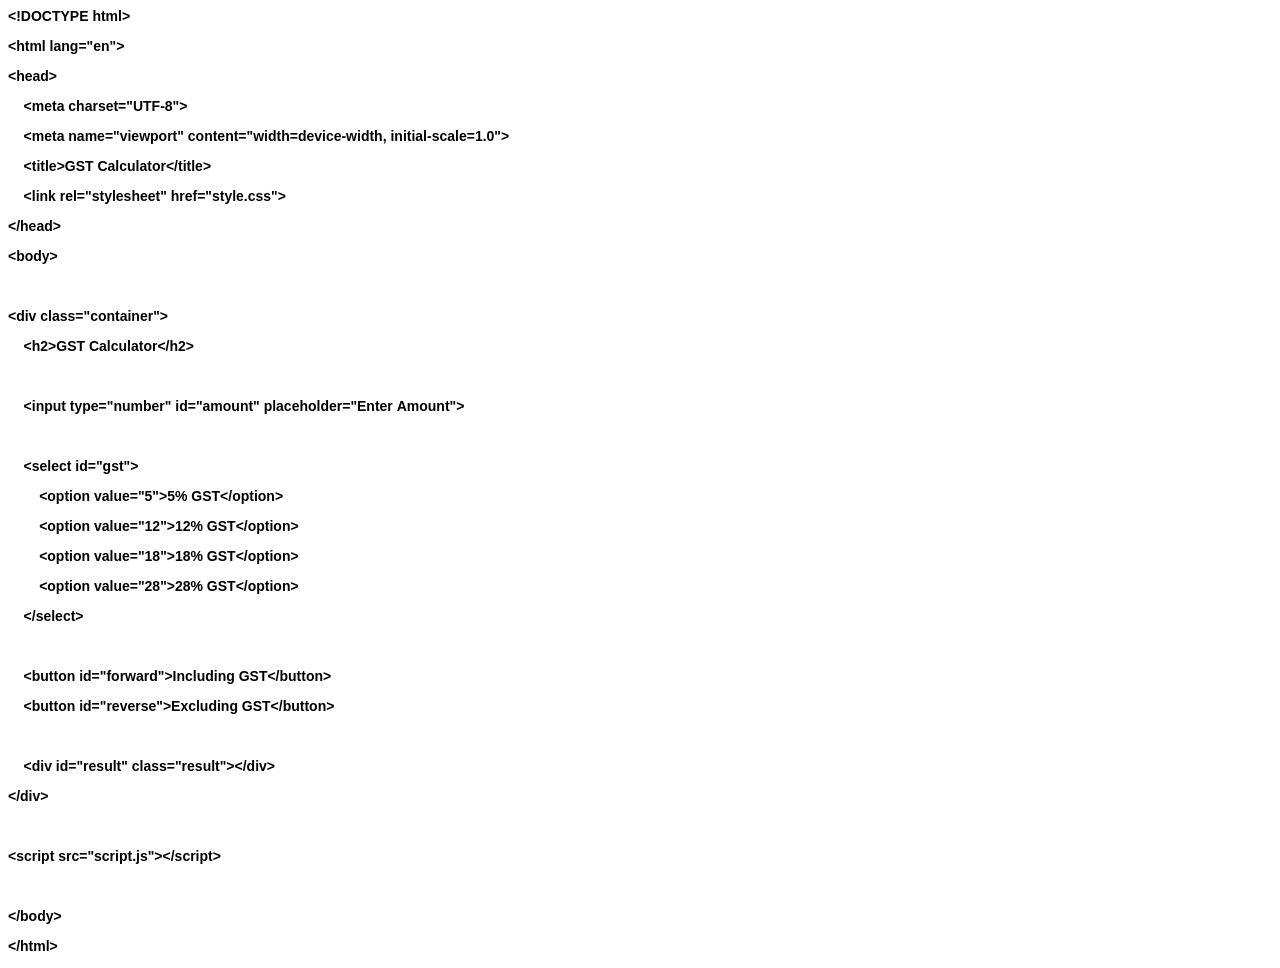
==== index.html @ c4211007 "Add files via upload" ====
<!DOCTYPE html PUBLIC "-//W3C//DTD HTML 4.01//EN" "http://www.w3.org/TR/html4/strict.dtd">
<html>
<head>
  <meta http-equiv="Content-Type" content="text/html; charset=utf-8">
  <meta http-equiv="Content-Style-Type" content="text/css">
  <title></title>
  <meta name="Generator" content="Cocoa HTML Writer">
  <meta name="CocoaVersion" content="2299.77">
  <style type="text/css">
    span.s1 {font-kerning: none}
  </style>
</head>
<body>
<h3 style="margin: 0.0px 0.0px 14.0px 0.0px; font: 14.0px Arial; -webkit-text-stroke: #000000"><span class="s1"><b>&lt;!DOCTYPE html&gt;</b></span></h3>
<h3 style="margin: 0.0px 0.0px 14.0px 0.0px; font: 14.0px Arial; -webkit-text-stroke: #000000"><span class="s1"><b>&lt;html lang="en"&gt;</b></span></h3>
<h3 style="margin: 0.0px 0.0px 14.0px 0.0px; font: 14.0px Arial; -webkit-text-stroke: #000000"><span class="s1"><b>&lt;head&gt;</b></span></h3>
<h3 style="margin: 0.0px 0.0px 14.0px 0.0px; font: 14.0px Arial; -webkit-text-stroke: #000000"><span class="s1"><b><span class="Apple-converted-space">    </span>&lt;meta charset="UTF-8"&gt;</b></span></h3>
<h3 style="margin: 0.0px 0.0px 14.0px 0.0px; font: 14.0px Arial; -webkit-text-stroke: #000000"><span class="s1"><b><span class="Apple-converted-space">    </span>&lt;meta name="viewport" content="width=device-width, initial-scale=1.0"&gt;</b></span></h3>
<h3 style="margin: 0.0px 0.0px 14.0px 0.0px; font: 14.0px Arial; -webkit-text-stroke: #000000"><span class="s1"><b><span class="Apple-converted-space">    </span>&lt;title&gt;GST Calculator&lt;/title&gt;</b></span></h3>
<h3 style="margin: 0.0px 0.0px 14.0px 0.0px; font: 14.0px Arial; -webkit-text-stroke: #000000"><span class="s1"><b><span class="Apple-converted-space">    </span>&lt;link rel="stylesheet" href="style.css"&gt;</b></span></h3>
<h3 style="margin: 0.0px 0.0px 14.0px 0.0px; font: 14.0px Arial; -webkit-text-stroke: #000000"><span class="s1"><b>&lt;/head&gt;</b></span></h3>
<h3 style="margin: 0.0px 0.0px 14.0px 0.0px; font: 14.0px Arial; -webkit-text-stroke: #000000"><span class="s1"><b>&lt;body&gt;</b></span></h3>
<h3 style="margin: 0.0px 0.0px 14.0px 0.0px; font: 14.0px Arial; -webkit-text-stroke: #000000; min-height: 16.0px"><span class="s1"><b></b></span><br></h3>
<h3 style="margin: 0.0px 0.0px 14.0px 0.0px; font: 14.0px Arial; -webkit-text-stroke: #000000"><span class="s1"><b>&lt;div class="container"&gt;</b></span></h3>
<h3 style="margin: 0.0px 0.0px 14.0px 0.0px; font: 14.0px Arial; -webkit-text-stroke: #000000"><span class="s1"><b><span class="Apple-converted-space">    </span>&lt;h2&gt;GST Calculator&lt;/h2&gt;</b></span></h3>
<h3 style="margin: 0.0px 0.0px 14.0px 0.0px; font: 14.0px Arial; -webkit-text-stroke: #000000; min-height: 16.0px"><span class="s1"><b></b></span><br></h3>
<h3 style="margin: 0.0px 0.0px 14.0px 0.0px; font: 14.0px Arial; -webkit-text-stroke: #000000"><span class="s1"><b><span class="Apple-converted-space">    </span>&lt;input type="number" id="amount" placeholder="Enter Amount"&gt;</b></span></h3>
<h3 style="margin: 0.0px 0.0px 14.0px 0.0px; font: 14.0px Arial; -webkit-text-stroke: #000000; min-height: 16.0px"><span class="s1"><b></b></span><br></h3>
<h3 style="margin: 0.0px 0.0px 14.0px 0.0px; font: 14.0px Arial; -webkit-text-stroke: #000000"><span class="s1"><b><span class="Apple-converted-space">    </span>&lt;select id="gst"&gt;</b></span></h3>
<h3 style="margin: 0.0px 0.0px 14.0px 0.0px; font: 14.0px Arial; -webkit-text-stroke: #000000"><span class="s1"><b><span class="Apple-converted-space">        </span>&lt;option value="5"&gt;5% GST&lt;/option&gt;</b></span></h3>
<h3 style="margin: 0.0px 0.0px 14.0px 0.0px; font: 14.0px Arial; -webkit-text-stroke: #000000"><span class="s1"><b><span class="Apple-converted-space">        </span>&lt;option value="12"&gt;12% GST&lt;/option&gt;</b></span></h3>
<h3 style="margin: 0.0px 0.0px 14.0px 0.0px; font: 14.0px Arial; -webkit-text-stroke: #000000"><span class="s1"><b><span class="Apple-converted-space">        </span>&lt;option value="18"&gt;18% GST&lt;/option&gt;</b></span></h3>
<h3 style="margin: 0.0px 0.0px 14.0px 0.0px; font: 14.0px Arial; -webkit-text-stroke: #000000"><span class="s1"><b><span class="Apple-converted-space">        </span>&lt;option value="28"&gt;28% GST&lt;/option&gt;</b></span></h3>
<h3 style="margin: 0.0px 0.0px 14.0px 0.0px; font: 14.0px Arial; -webkit-text-stroke: #000000"><span class="s1"><b><span class="Apple-converted-space">    </span>&lt;/select&gt;</b></span></h3>
<h3 style="margin: 0.0px 0.0px 14.0px 0.0px; font: 14.0px Arial; -webkit-text-stroke: #000000; min-height: 16.0px"><span class="s1"><b></b></span><br></h3>
<h3 style="margin: 0.0px 0.0px 14.0px 0.0px; font: 14.0px Arial; -webkit-text-stroke: #000000"><span class="s1"><b><span class="Apple-converted-space">    </span>&lt;button id="forward"&gt;Including GST&lt;/button&gt;</b></span></h3>
<h3 style="margin: 0.0px 0.0px 14.0px 0.0px; font: 14.0px Arial; -webkit-text-stroke: #000000"><span class="s1"><b><span class="Apple-converted-space">    </span>&lt;button id="reverse"&gt;Excluding GST&lt;/button&gt;</b></span></h3>
<h3 style="margin: 0.0px 0.0px 14.0px 0.0px; font: 14.0px Arial; -webkit-text-stroke: #000000; min-height: 16.0px"><span class="s1"><b></b></span><br></h3>
<h3 style="margin: 0.0px 0.0px 14.0px 0.0px; font: 14.0px Arial; -webkit-text-stroke: #000000"><span class="s1"><b><span class="Apple-converted-space">    </span>&lt;div id="result" class="result"&gt;&lt;/div&gt;</b></span></h3>
<h3 style="margin: 0.0px 0.0px 14.0px 0.0px; font: 14.0px Arial; -webkit-text-stroke: #000000"><span class="s1"><b>&lt;/div&gt;</b></span></h3>
<h3 style="margin: 0.0px 0.0px 14.0px 0.0px; font: 14.0px Arial; -webkit-text-stroke: #000000; min-height: 16.0px"><span class="s1"><b></b></span><br></h3>
<h3 style="margin: 0.0px 0.0px 14.0px 0.0px; font: 14.0px Arial; -webkit-text-stroke: #000000"><span class="s1"><b>&lt;script src="script.js"&gt;&lt;/script&gt;</b></span></h3>
<h3 style="margin: 0.0px 0.0px 14.0px 0.0px; font: 14.0px Arial; -webkit-text-stroke: #000000; min-height: 16.0px"><span class="s1"><b></b></span><br></h3>
<h3 style="margin: 0.0px 0.0px 14.0px 0.0px; font: 14.0px Arial; -webkit-text-stroke: #000000"><span class="s1"><b>&lt;/body&gt;</b></span></h3>
<h3 style="margin: 0.0px 0.0px 14.0px 0.0px; font: 14.0px Arial; -webkit-text-stroke: #000000"><span class="s1"><b>&lt;/html&gt;</b></span></h3>
</body>
</html>
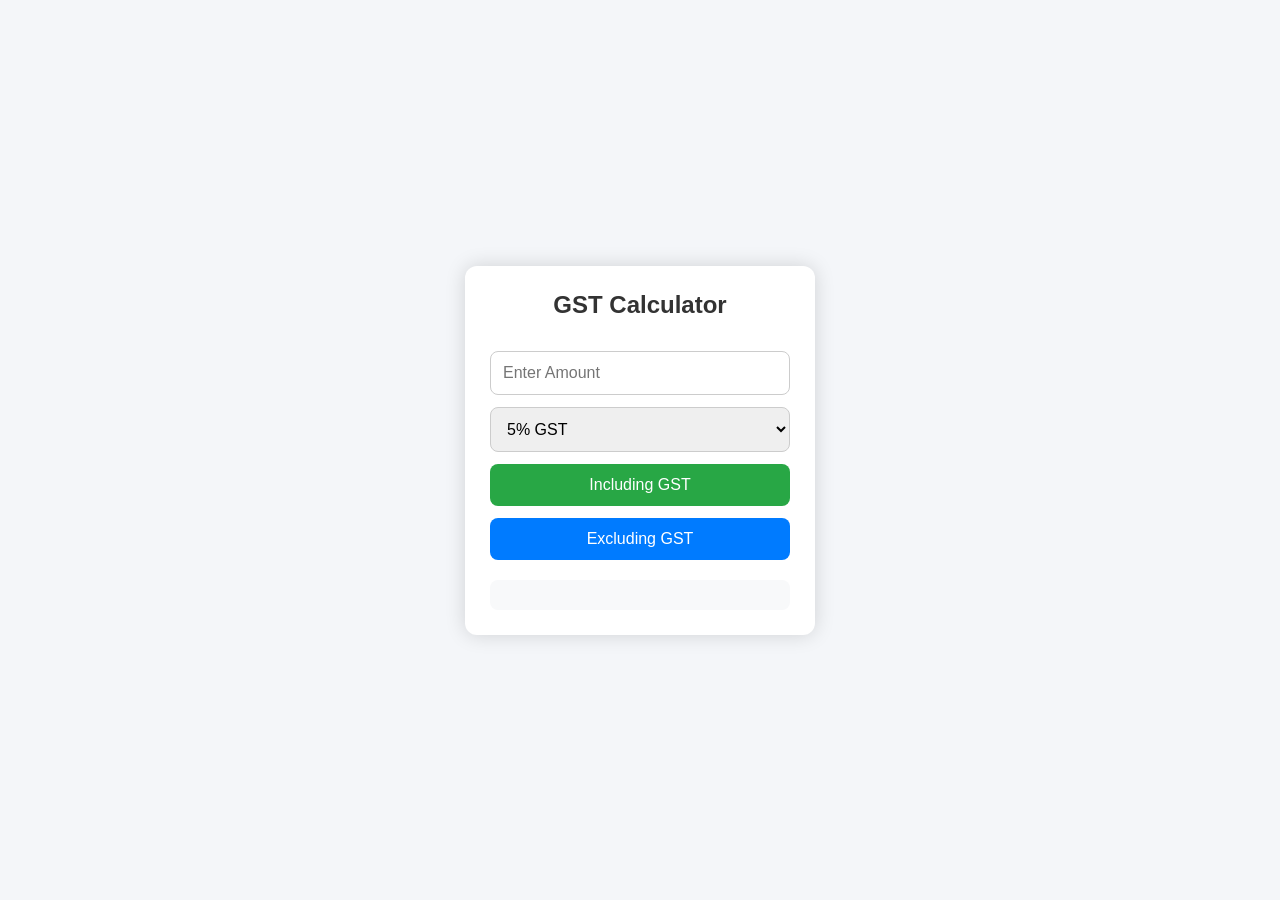
==== commit 23f5ed4f: "Update index.html" ====
--- a/index.html
+++ b/index.html
@@ -1,47 +1,32 @@
-<!DOCTYPE html PUBLIC "-//W3C//DTD HTML 4.01//EN" "http://www.w3.org/TR/html4/strict.dtd">
-<html>
+<!DOCTYPE html>
+<html lang="en">
 <head>
-  <meta http-equiv="Content-Type" content="text/html; charset=utf-8">
-  <meta http-equiv="Content-Style-Type" content="text/css">
-  <title></title>
-  <meta name="Generator" content="Cocoa HTML Writer">
-  <meta name="CocoaVersion" content="2299.77">
-  <style type="text/css">
-    span.s1 {font-kerning: none}
-  </style>
+    <meta charset="UTF-8">
+    <meta name="viewport" content="width=device-width, initial-scale=1.0">
+    <title>GST Calculator</title>
+    <link rel="stylesheet" href="style.css">
 </head>
 <body>
-<h3 style="margin: 0.0px 0.0px 14.0px 0.0px; font: 14.0px Arial; -webkit-text-stroke: #000000"><span class="s1"><b>&lt;!DOCTYPE html&gt;</b></span></h3>
-<h3 style="margin: 0.0px 0.0px 14.0px 0.0px; font: 14.0px Arial; -webkit-text-stroke: #000000"><span class="s1"><b>&lt;html lang="en"&gt;</b></span></h3>
-<h3 style="margin: 0.0px 0.0px 14.0px 0.0px; font: 14.0px Arial; -webkit-text-stroke: #000000"><span class="s1"><b>&lt;head&gt;</b></span></h3>
-<h3 style="margin: 0.0px 0.0px 14.0px 0.0px; font: 14.0px Arial; -webkit-text-stroke: #000000"><span class="s1"><b><span class="Apple-converted-space">    </span>&lt;meta charset="UTF-8"&gt;</b></span></h3>
-<h3 style="margin: 0.0px 0.0px 14.0px 0.0px; font: 14.0px Arial; -webkit-text-stroke: #000000"><span class="s1"><b><span class="Apple-converted-space">    </span>&lt;meta name="viewport" content="width=device-width, initial-scale=1.0"&gt;</b></span></h3>
-<h3 style="margin: 0.0px 0.0px 14.0px 0.0px; font: 14.0px Arial; -webkit-text-stroke: #000000"><span class="s1"><b><span class="Apple-converted-space">    </span>&lt;title&gt;GST Calculator&lt;/title&gt;</b></span></h3>
-<h3 style="margin: 0.0px 0.0px 14.0px 0.0px; font: 14.0px Arial; -webkit-text-stroke: #000000"><span class="s1"><b><span class="Apple-converted-space">    </span>&lt;link rel="stylesheet" href="style.css"&gt;</b></span></h3>
-<h3 style="margin: 0.0px 0.0px 14.0px 0.0px; font: 14.0px Arial; -webkit-text-stroke: #000000"><span class="s1"><b>&lt;/head&gt;</b></span></h3>
-<h3 style="margin: 0.0px 0.0px 14.0px 0.0px; font: 14.0px Arial; -webkit-text-stroke: #000000"><span class="s1"><b>&lt;body&gt;</b></span></h3>
-<h3 style="margin: 0.0px 0.0px 14.0px 0.0px; font: 14.0px Arial; -webkit-text-stroke: #000000; min-height: 16.0px"><span class="s1"><b></b></span><br></h3>
-<h3 style="margin: 0.0px 0.0px 14.0px 0.0px; font: 14.0px Arial; -webkit-text-stroke: #000000"><span class="s1"><b>&lt;div class="container"&gt;</b></span></h3>
-<h3 style="margin: 0.0px 0.0px 14.0px 0.0px; font: 14.0px Arial; -webkit-text-stroke: #000000"><span class="s1"><b><span class="Apple-converted-space">    </span>&lt;h2&gt;GST Calculator&lt;/h2&gt;</b></span></h3>
-<h3 style="margin: 0.0px 0.0px 14.0px 0.0px; font: 14.0px Arial; -webkit-text-stroke: #000000; min-height: 16.0px"><span class="s1"><b></b></span><br></h3>
-<h3 style="margin: 0.0px 0.0px 14.0px 0.0px; font: 14.0px Arial; -webkit-text-stroke: #000000"><span class="s1"><b><span class="Apple-converted-space">    </span>&lt;input type="number" id="amount" placeholder="Enter Amount"&gt;</b></span></h3>
-<h3 style="margin: 0.0px 0.0px 14.0px 0.0px; font: 14.0px Arial; -webkit-text-stroke: #000000; min-height: 16.0px"><span class="s1"><b></b></span><br></h3>
-<h3 style="margin: 0.0px 0.0px 14.0px 0.0px; font: 14.0px Arial; -webkit-text-stroke: #000000"><span class="s1"><b><span class="Apple-converted-space">    </span>&lt;select id="gst"&gt;</b></span></h3>
-<h3 style="margin: 0.0px 0.0px 14.0px 0.0px; font: 14.0px Arial; -webkit-text-stroke: #000000"><span class="s1"><b><span class="Apple-converted-space">        </span>&lt;option value="5"&gt;5% GST&lt;/option&gt;</b></span></h3>
-<h3 style="margin: 0.0px 0.0px 14.0px 0.0px; font: 14.0px Arial; -webkit-text-stroke: #000000"><span class="s1"><b><span class="Apple-converted-space">        </span>&lt;option value="12"&gt;12% GST&lt;/option&gt;</b></span></h3>
-<h3 style="margin: 0.0px 0.0px 14.0px 0.0px; font: 14.0px Arial; -webkit-text-stroke: #000000"><span class="s1"><b><span class="Apple-converted-space">        </span>&lt;option value="18"&gt;18% GST&lt;/option&gt;</b></span></h3>
-<h3 style="margin: 0.0px 0.0px 14.0px 0.0px; font: 14.0px Arial; -webkit-text-stroke: #000000"><span class="s1"><b><span class="Apple-converted-space">        </span>&lt;option value="28"&gt;28% GST&lt;/option&gt;</b></span></h3>
-<h3 style="margin: 0.0px 0.0px 14.0px 0.0px; font: 14.0px Arial; -webkit-text-stroke: #000000"><span class="s1"><b><span class="Apple-converted-space">    </span>&lt;/select&gt;</b></span></h3>
-<h3 style="margin: 0.0px 0.0px 14.0px 0.0px; font: 14.0px Arial; -webkit-text-stroke: #000000; min-height: 16.0px"><span class="s1"><b></b></span><br></h3>
-<h3 style="margin: 0.0px 0.0px 14.0px 0.0px; font: 14.0px Arial; -webkit-text-stroke: #000000"><span class="s1"><b><span class="Apple-converted-space">    </span>&lt;button id="forward"&gt;Including GST&lt;/button&gt;</b></span></h3>
-<h3 style="margin: 0.0px 0.0px 14.0px 0.0px; font: 14.0px Arial; -webkit-text-stroke: #000000"><span class="s1"><b><span class="Apple-converted-space">    </span>&lt;button id="reverse"&gt;Excluding GST&lt;/button&gt;</b></span></h3>
-<h3 style="margin: 0.0px 0.0px 14.0px 0.0px; font: 14.0px Arial; -webkit-text-stroke: #000000; min-height: 16.0px"><span class="s1"><b></b></span><br></h3>
-<h3 style="margin: 0.0px 0.0px 14.0px 0.0px; font: 14.0px Arial; -webkit-text-stroke: #000000"><span class="s1"><b><span class="Apple-converted-space">    </span>&lt;div id="result" class="result"&gt;&lt;/div&gt;</b></span></h3>
-<h3 style="margin: 0.0px 0.0px 14.0px 0.0px; font: 14.0px Arial; -webkit-text-stroke: #000000"><span class="s1"><b>&lt;/div&gt;</b></span></h3>
-<h3 style="margin: 0.0px 0.0px 14.0px 0.0px; font: 14.0px Arial; -webkit-text-stroke: #000000; min-height: 16.0px"><span class="s1"><b></b></span><br></h3>
-<h3 style="margin: 0.0px 0.0px 14.0px 0.0px; font: 14.0px Arial; -webkit-text-stroke: #000000"><span class="s1"><b>&lt;script src="script.js"&gt;&lt;/script&gt;</b></span></h3>
-<h3 style="margin: 0.0px 0.0px 14.0px 0.0px; font: 14.0px Arial; -webkit-text-stroke: #000000; min-height: 16.0px"><span class="s1"><b></b></span><br></h3>
-<h3 style="margin: 0.0px 0.0px 14.0px 0.0px; font: 14.0px Arial; -webkit-text-stroke: #000000"><span class="s1"><b>&lt;/body&gt;</b></span></h3>
-<h3 style="margin: 0.0px 0.0px 14.0px 0.0px; font: 14.0px Arial; -webkit-text-stroke: #000000"><span class="s1"><b>&lt;/html&gt;</b></span></h3>
+
+<div class="container">
+    <h2>GST Calculator</h2>
+
+    <input type="number" id="amount" placeholder="Enter Amount">
+
+    <select id="gst">
+        <option value="5">5% GST</option>
+        <option value="12">12% GST</option>
+        <option value="18">18% GST</option>
+        <option value="28">28% GST</option>
+    </select>
+
+    <button id="forward">Including GST</button>
+    <button id="reverse">Excluding GST</button>
+
+    <div id="result" class="result"></div>
+</div>
+
+<script src="script.js"></script>
+
 </body>
 </html>
--- a/style.css
+++ b/style.css
@@ -0,0 +1,75 @@
+*{
+    margin:0;
+    padding:0;
+    box-sizing:border-box;
+    font-family:Arial, Helvetica, sans-serif;
+}
+
+body{
+    background:#f4f6f9;
+    display:flex;
+    justify-content:center;
+    align-items:center;
+    height:100vh;
+}
+
+.container{
+    width:350px;
+    background:#fff;
+    padding:25px;
+    border-radius:12px;
+    box-shadow:0 0 20px rgba(0,0,0,0.15);
+}
+
+h2{
+    text-align:center;
+    margin-bottom:20px;
+    color:#333;
+}
+
+input,
+select,
+button{
+    width:100%;
+    padding:12px;
+    margin-top:12px;
+    border-radius:8px;
+    font-size:16px;
+}
+
+input,
+select{
+    border:1px solid #ccc;
+}
+
+button{
+    border:none;
+    color:#fff;
+    cursor:pointer;
+    transition:.3s;
+}
+
+#forward{
+    background:#28a745;
+}
+
+#forward:hover{
+    background:#218838;
+}
+
+#reverse{
+    background:#007bff;
+}
+
+#reverse:hover{
+    background:#0056b3;
+}
+
+.result{
+    margin-top:20px;
+    background:#f8f9fa;
+    padding:15px;
+    border-radius:8px;
+    line-height:1.8;
+    font-weight:bold;
+}
